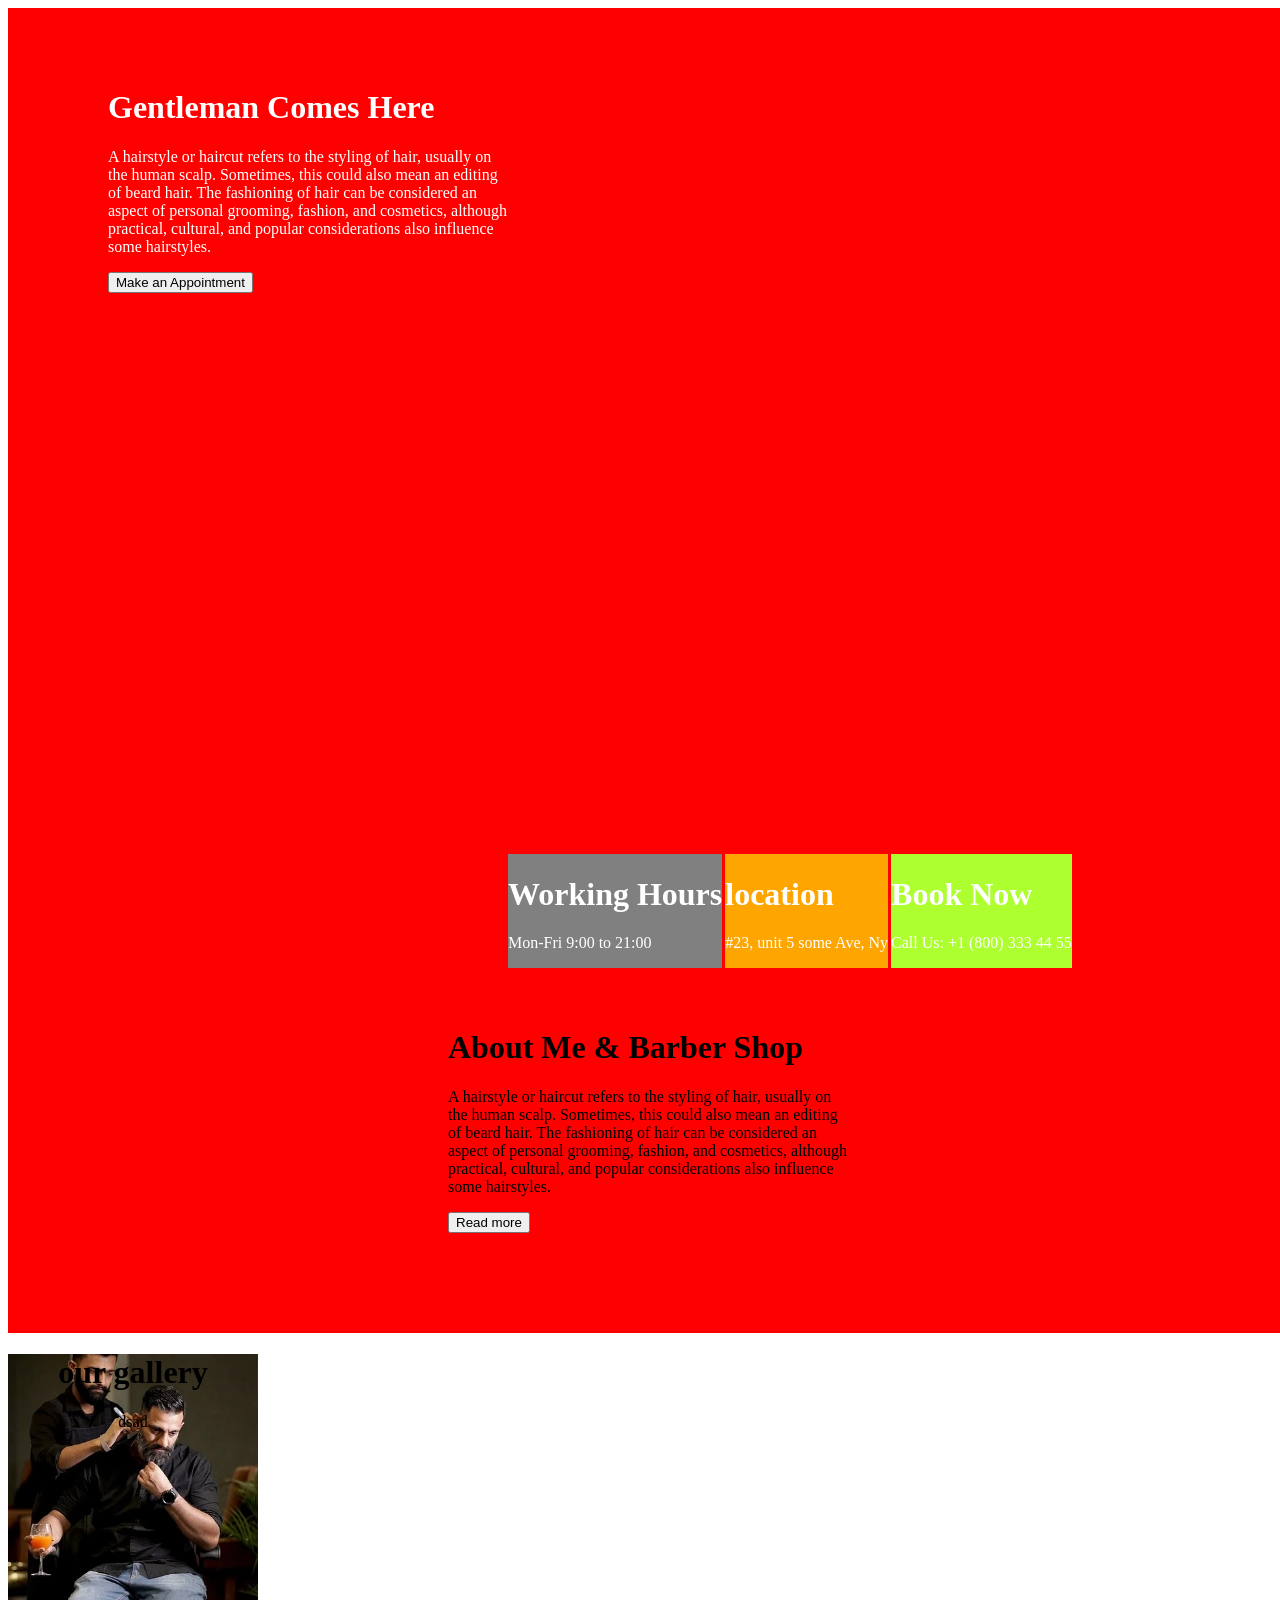
==== bai3/index.html @ a07a16ba "bai3" ====
<!DOCTYPE html>
<html lang="en">
  <head>
    <meta charset="UTF-8" />
    <meta name="viewport" content="width=device-width, initial-scale=1.0" />
    <title>Document</title>
    <link rel="stylesheet" href="index.css" />
  </head>
  <body>
    <div class="container">
      <div class="content">
        <h1>Gentleman Comes Here</h1>
        <p>
          A hairstyle or haircut refers to the styling of hair, usually on the
          human scalp. Sometimes, this could also mean an editing of beard hair.
          The fashioning of hair can be considered an aspect of personal
          grooming, fashion, and cosmetics, although practical, cultural, and
          popular considerations also influence some hairstyles.
        </p>
        <button>Make an Appointment</button>
      </div>
      <div class="content-1">
        <div class="hour">
          <h1>Working Hours</h1>
          <p>Mon-Fri 9:00 to 21:00</p>
        </div>
        <div class="location">
          <h1>location</h1>
          <p>#23, unit 5 some Ave, Ny</p>
        </div>
        <div class="booknow">
          <h1>Book Now</h1>
          <p>Call Us: +1 (800) 333 44 55</p>
        </div>
      </div>
    </div>
    <div class="container-1">
      <div class="content-2">
        <h1>About Me & Barber Shop</h1>
        <p>
          A hairstyle or haircut refers to the styling of hair, usually on the
          human scalp. Sometimes, this could also mean an editing of beard hair.
          The fashioning of hair can be considered an aspect of personal
          grooming, fashion, and cosmetics, although practical, cultural, and
          popular considerations also influence some hairstyles.
        </p>
        <button>Read more</button>
      </div>
    </div>
    <div class="container-3">
      <h1>our gallery</h1>
      <div class="haircut-1">dsad</div>
    </div>
    <h1></h1>
  </body>
</html>
---- bai3/index.css ----
.container {
  width: 100vw;
  height: 100vh;
  background-color: red;
  background-size: cover;
  background-repeat: no-repeat;
  background-position: center;
  background-image: url(Hair.avif);
  align-items: center;
  position: relative;
}

.content {
  position: absolute;
  color: white;
  width: 400px;
  left: 100px;
  top: 60px;
}
.content-1 {
  position: absolute;
  display: flex;
  align-items: end;
  justify-content: center;
  bottom: -60px;
  left: 500px;
  gap: 3px;
  color: white;
}
.hour {
  background-color: gray;
}
.location {
  background-color: orange;
}
.booknow {
  background-color: greenyellow;
}
.container-1 {
  background-color: red;
  width: 100vw;
  height: 4 00px;
  display: flex;
  flex-direction: column;
  align-items: center;
}
.content-2 {
  padding: 100px;
  width: 400px;
}
.container-3 {
  text-align: center;
  background-color: red;
  width: 250px;
  height: 250px;
  background-image: url(haircut.webp);
  background-size: cover;
  background-repeat: no-repeat;
  background-position: center;
}
.haircut-1 {
}
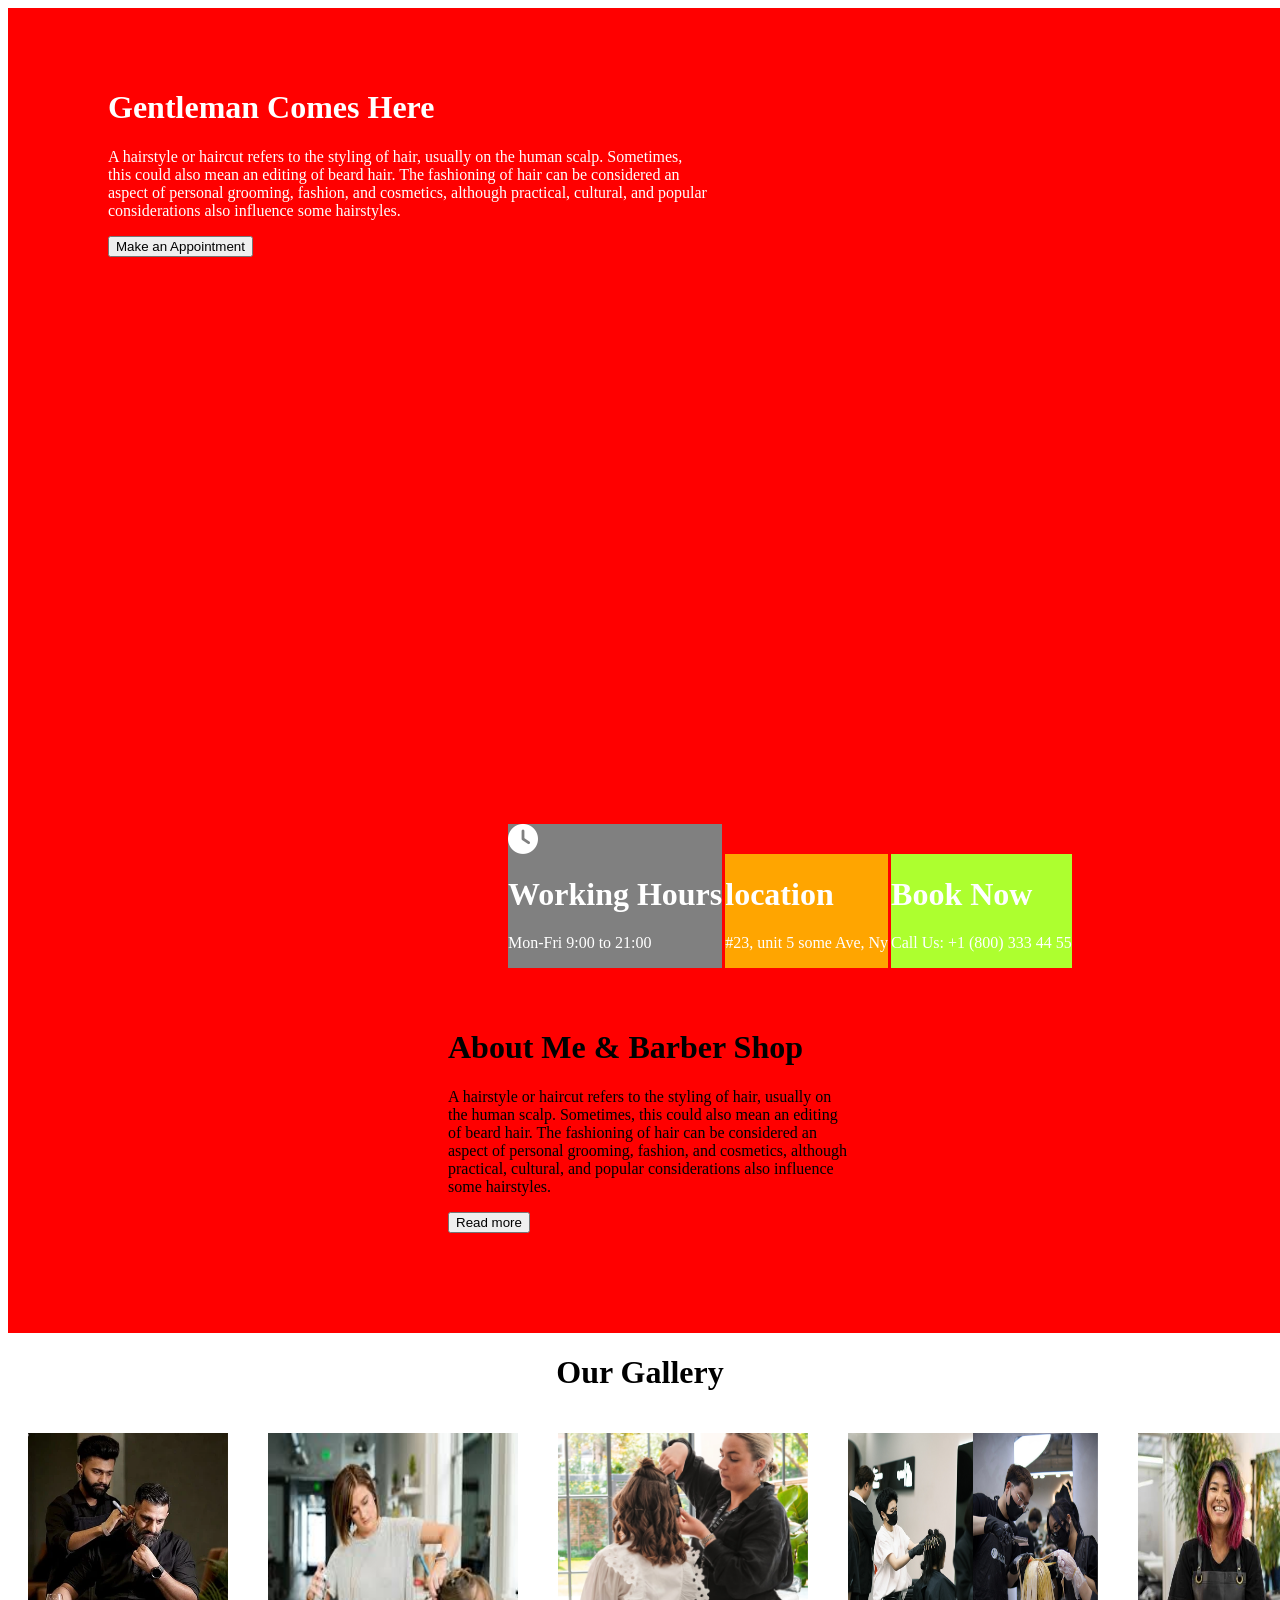
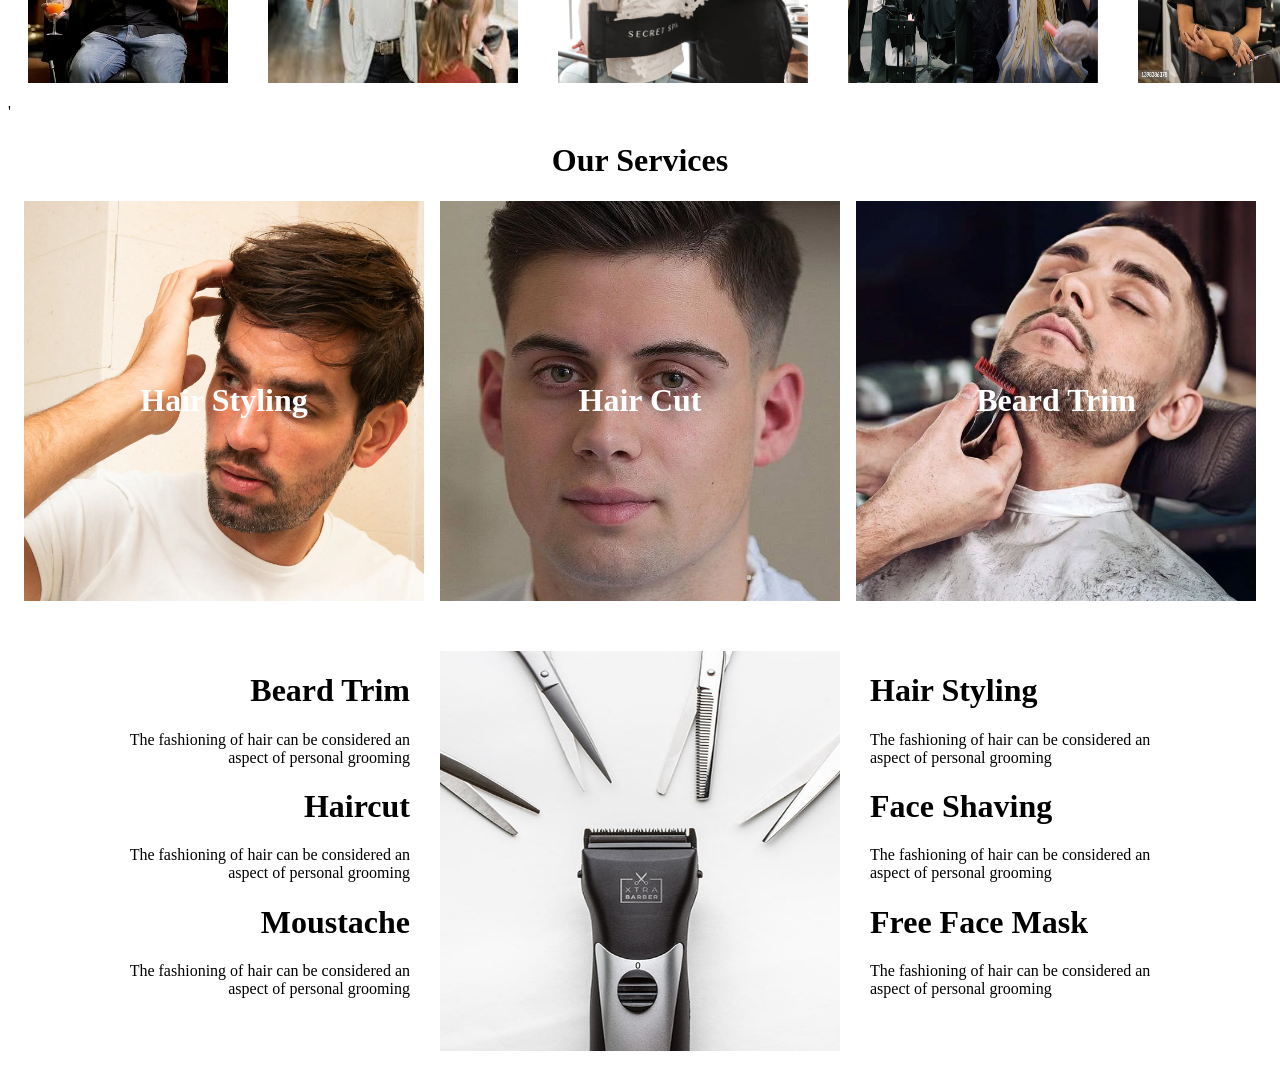
==== commit 00329b4a: "finish" ====
--- a/bai3/index.html
+++ b/bai3/index.html
@@ -5,6 +5,13 @@
     <meta name="viewport" content="width=device-width, initial-scale=1.0" />
     <title>Document</title>
     <link rel="stylesheet" href="index.css" />
+    <link
+      rel="stylesheet"
+      href="https://cdnjs.cloudflare.com/ajax/libs/font-awesome/6.5.0/css/all.min.css"
+      integrity="sha512-KY4q4WnwnF9L9S6XJAhBq5Euh8jXW0tksKq3tYvZ6Vqt8QxDJxjht1d9Nw7yHTkH84i3Q+qZb69d5GJrD6I5+g=="
+      crossorigin="anonymous"
+      referrerpolicy="no-referrer"
+    />
   </head>
   <body>
     <div class="container">
@@ -21,6 +28,7 @@
       </div>
       <div class="content-1">
         <div class="hour">
+          <i class="fas fa-clock"></i>
           <h1>Working Hours</h1>
           <p>Mon-Fri 9:00 to 21:00</p>
         </div>
@@ -48,8 +56,69 @@
       </div>
     </div>
     <div class="container-3">
-      <h1>our gallery</h1>
-      <div class="haircut-1">dsad</div>
+      <h1 class="test">Our Gallery</h1>
+      <div class="haircut-1">
+        <img src="haircut.webp" alt="haircut-1" />
+        <img src="hair2.jpg" alt="haircut-2" />
+        <img src="hair2.avif" alt="haircut-3" />
+        <img src="hair4.png" alt="haircut-4" />
+        <img src="hair5.jpg" alt="haircut-5" />
+      </div>
+    </div>
+    '
+    <div class="container-4">
+      <h1 class="test-1">Our Services</h1>
+      <div class="ourservices">
+        <div class="hair hair-styling">
+          <h1 class="styling">Hair Styling</h1>
+        </div>
+        <div class="hair hair-cut">
+          <h1>Hair Cut</h1>
+        </div>
+        <div class="hair beard-trim">
+          <h1>Beard Trim</h1>
+        </div>
+      </div>
+    </div>
+    <div class="container-5">
+      <div class="box box-1">
+        <h1>Beard Trim</h1>
+        <p>
+          The fashioning of hair can be considered an aspect of personal
+          grooming
+        </p>
+        <h1>Haircut</h1>
+        <p>
+          The fashioning of hair can be considered an aspect of personal
+          grooming
+        </p>
+        <h1>Moustache</h1>
+        <p>
+          The fashioning of hair can be considered an aspect of personal
+          grooming
+        </p>
+      </div>
+
+      <div class="box box-2">
+        <img src="cut.jpg" alt="cut" />
+      </div>
+      <div class="box box-3">
+        <h1>Hair Styling</h1>
+        <p>
+          The fashioning of hair can be considered an aspect of personal
+          grooming
+        </p>
+        <h1>Face Shaving</h1>
+        <p>
+          The fashioning of hair can be considered an aspect of personal
+          grooming
+        </p>
+        <h1>Free Face Mask</h1>
+        <p>
+          The fashioning of hair can be considered an aspect of personal
+          grooming
+        </p>
+      </div>
     </div>
     <h1></h1>
   </body>
--- a/bai3/index.css
+++ b/bai3/index.css
@@ -9,11 +9,13 @@
   align-items: center;
   position: relative;
 }
-
+i {
+  font-size: 30px;
+}
 .content {
   position: absolute;
   color: white;
-  width: 400px;
+  width: 600px;
   left: 100px;
   top: 60px;
 }
@@ -48,15 +50,63 @@
   padding: 100px;
   width: 400px;
 }
-.container-3 {
+.test {
   text-align: center;
-  background-color: red;
+}
+.haircut-1 {
+  display: flex;
+}
+.haircut-1 img {
+  padding: 20px;
   width: 250px;
   height: 250px;
-  background-image: url(haircut.webp);
+}
+.test-1 {
+  text-align: center;
+}
+.ourservices {
+  display: flex;
+}
+.hair-styling {
+  background-image: url("haistyling.jpg");
+}
+.hair-cut {
+  background-image: url(haircut.jpg);
+}
+.beard-trim {
+  background-image: url(beardtrim.webp);
+}
+.ourservices {
+  display: flex;
+  justify-content: space-evenly;
+}
+.hair {
+  width: 400px;
+  height: 400px;
+  background-color: red;
+  background-repeat: no-repeat;
   background-size: cover;
-  background-repeat: no-repeat;
   background-position: center;
+  display: flex;
+  align-items: center;
+  justify-content: center;
+  color: white;
 }
-.haircut-1 {
+.container-5 {
+  display: flex;
+  justify-content: center;
+  gap: 30px;
+  padding-top: 50px;
 }
+.box-1 {
+  max-width: 300px;
+  text-align: end;
+}
+
+.box-2 img {
+  width: 400px;
+  height: 400px;
+}
+.box-3 {
+  max-width: 300px;
+}
